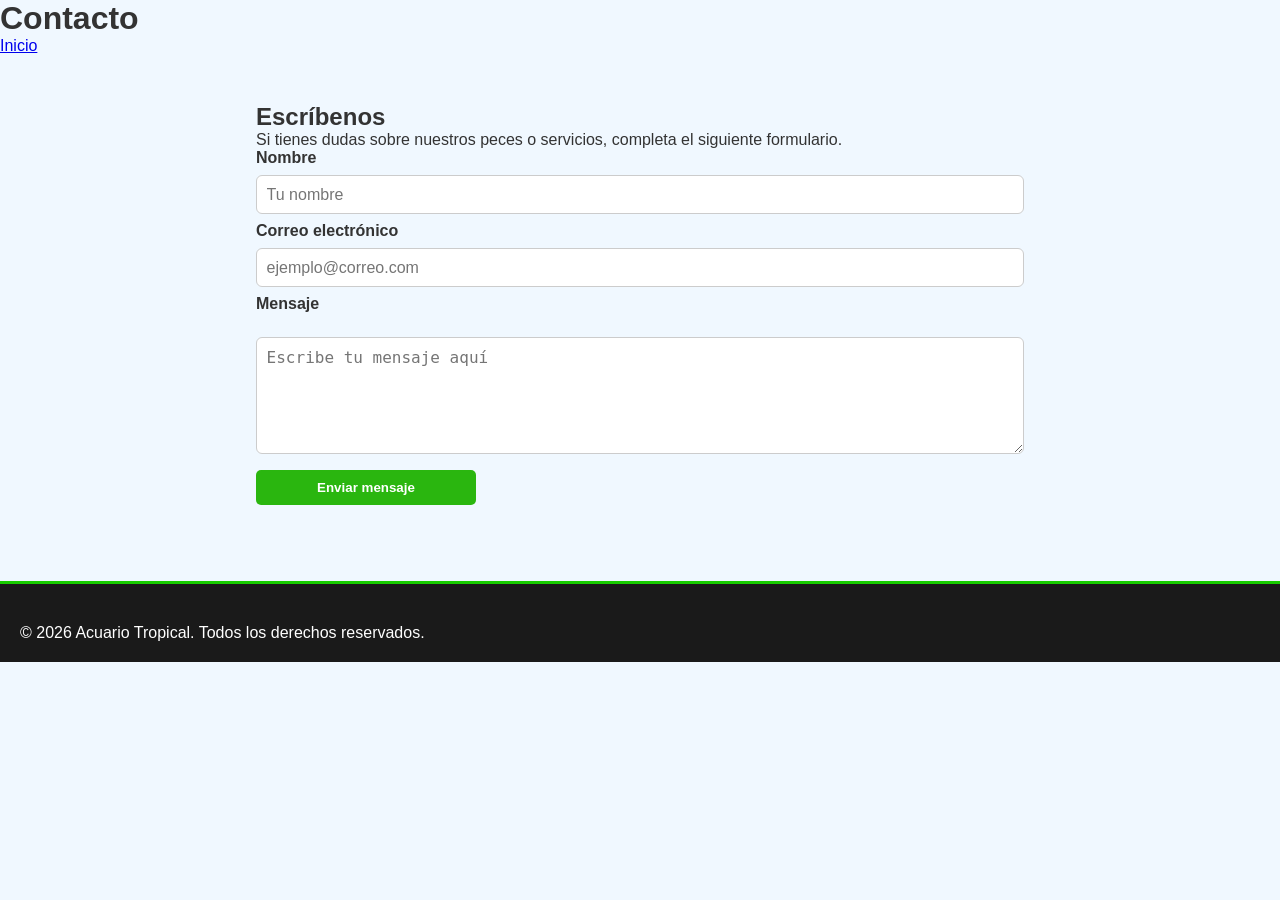
==== pages/contacto.html @ 75797041 "Zoogreen petshop" ====
<!DOCTYPE html>
<html lang="es">
<head>
    <meta charset="UTF-8">
    <meta name="viewport" content="width=device-width, initial-scale=1.0">
    <title>Contacto - Acuario Tropical</title>
    <link rel="stylesheet" href="../Style.css">
</head>
<body>
    <header>
        <h1>Contacto</h1>
        <nav>
            <ul>
                <li><a href="../index.html">Inicio</a></li>
            </ul>
        </nav>
    </header>

    <main>
        <section class="contacto">
            <h2>Escríbenos</h2>
            <p>Si tienes dudas sobre nuestros peces o servicios, completa el siguiente formulario.</p>
            <form>
                <label for="nombre">Nombre</label>
                <input type="text" id="nombre" name="nombre" placeholder="Tu nombre" required>

                <label for="email">Correo electrónico</label>
                <input type="email" id="email" name="email" placeholder="ejemplo@correo.com" required>

                <label for="mensaje">Mensaje</label>
                <textarea id="mensaje" name="mensaje" rows="5" placeholder="Escribe tu mensaje aquí" required></textarea>

                <button type="submit">Enviar mensaje</button>
            </form>
        </section>
    </main>

    <footer>
        <p>&copy; 2026 Acuario Tropical. Todos los derechos reservados.</p>
    </footer>
</body>
</html>
---- Style.css ----
/* 1. RESETEO BÁSICO Y VARIABLES GLOBALES */
* {
    margin: 0;
    padding: 0;
    box-sizing: border-box;
}

body {
    font-family: 'Roboto', sans-serif; /* Fuente externa */
    background-color: #f0f8ff; /* Azul muy claro */
    color: #333;
}

/* 2. ESTILOS DEL HEADER Y NAVEGACIÓN (Flexbox) */
.header {
    background-color: #228B22; 
    padding: 20px 5%; 
    display: flex; 
    justify-content: space-between; 
    align-items: center; 
}

.header__logo h1 {
    color: #ffffff; 
    margin: 0; 
    font-family: sans-serif; 
    font-size: 24px;
}

.nav__list {
    display: flex; 
    gap: 25px; 
    list-style: none; 
    margin: 0;
    padding: 0;
}

.nav__link {
    color: #ffffff; 
    text-decoration: none; 
    font-weight: bold;
    font-family: sans-serif;
    font-size: 16px;
    transition: color 0.3s ease; 
}

.nav__link:hover {
    color: #bbf7d0; 
}

/* El botón de Contacto que resalta */
.nav__link--destacado {
    background-color: #ffffff; 
    color: #228B22; 
    padding: 8px 16px; 
    border-radius: 5px; 
}

.nav__link--destacado:hover {
    background-color: #bbf7d0; 
    color: #166534; 
}

/* 3. SECCIÓN DE PRODUCTOS (Flexbox) */
.productos {
    display: flex;
    flex-wrap: wrap; 
    justify-content: center;
    gap: 30px;
    padding: 2rem;
}

.tarjeta-pez {
    background: white;
    border: 2px solid #ddd;
    padding: 10px;
    width: 250px;
    text-align: center;
    border-radius: 10px;    
}

.tarjeta-pez img {
    width: 90%; 
    height: auto;
}

.precio {
    display: block;
    font-weight: bold;
    color: #207c05c9;
    margin: 10px 0;
}

button {
    background-color: #21b304f3;
    border: none;
    padding: 10px;
    cursor: pointer;
    width: 100%;
    color: white; 
    font-weight: bold;
    border-radius: 5px;
}

/* 4. FORMULARIO DE CONTACTO */
.contacto {
    max-width: 800px;
    margin: 2rem auto;
    padding: 1rem;
}

.contacto form {
    display: flex;
    flex-direction: column;
    gap: 0.5rem;
}

.contacto label {
    font-weight: 700;
}

.contacto input,
.contacto textarea {
    padding: 0.6rem;
    border: 1px solid #ccc;
    border-radius: 6px;
    font-size: 1rem;
}

.contacto textarea {
    margin-top: 1rem; 
    resize: vertical;
}

.contacto button {
    width: auto;
    max-width: 220px;
    margin-top: 0.5rem;
}

/* 5. FOOTER (CSS Grid nativo) */
footer {
    background-color: #1a1a1a;
    color: #ffffff;
    padding: 40px 20px 20px;
    margin-top: 60px;
    border-top: 3px solid #18cc00;
}

.footer-content {
    display: grid;
    grid-template-columns: repeat(auto-fit, minmax(250px, 1fr));
    gap: 30px;
    max-width: 1200px;
    margin: 0 auto 30px;
}

.footer-section h4 {
    color: #18cc00;
    margin-bottom: 15px;
    font-size: 1.1em;
    text-transform: uppercase;
    border-bottom: 2px solid #18cc00;
    padding-bottom: 10px;
}

.footer-section p {
    font-size: 0.95em;
    line-height: 1.6;
    margin-bottom: 10px;
}

.footer-section ul {
    list-style: none;
    padding: 0;
}

.footer-section ul li {
    font-size: 0.95em;
    line-height: 1.8;
    margin-bottom: 8px;
}

.footer-section a {
    color: #18cc00;
    text-decoration: none;
    transition: color 0.3s ease;
}

.footer-section a:hover {
    color: #00d4ff;
    text-decoration: underline;
}

.footer-bottom {
    text-align: center;
    border-top: 1px solid #333333;
    padding-top: 20px;
    font-size: 0.9em;
    color: #999999;
}

/* 6. MEDIA QUERIES (Diseño Responsivo para Celulares) */
@media (max-width: 768px) {
    .header {
        flex-direction: column;
        align-items: flex-start;
        gap: 1rem;
    }

    .nav__list {
        flex-direction: column;
        gap: 10px;
    }

    .productos {
        flex-direction: column;
        align-items: center;
        gap: 20px;
        padding: 1rem;
    }

    .tarjeta-pez {
        width: 100%;
        max-width: 320px;
    }

    .contacto {
        padding: 1rem;
        margin: 1rem;
    }

    .footer-content {
        grid-template-columns: 1fr;
    }
}
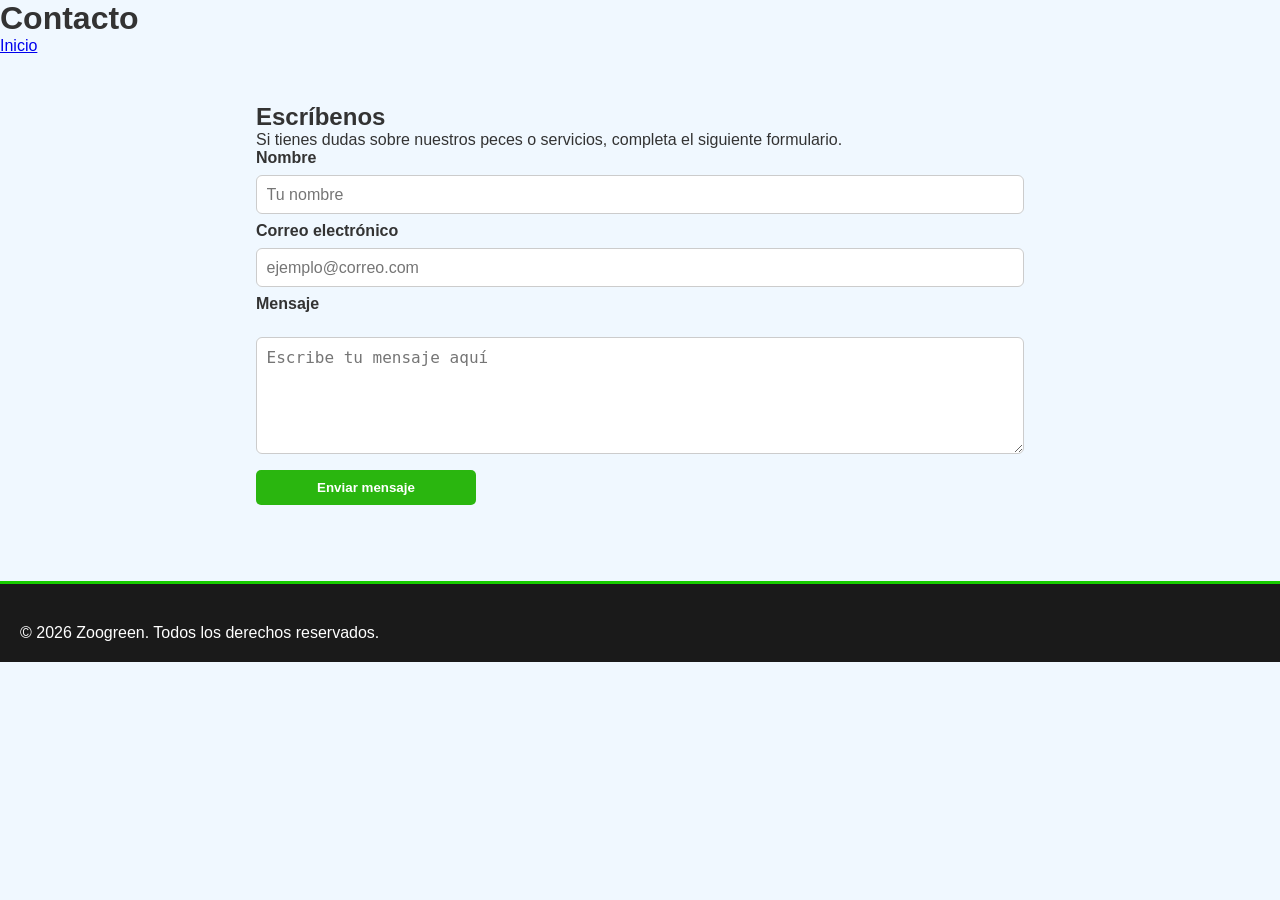
==== commit db4ab52e: "actualizacion index, CC" ====
--- a/pages/contacto.html
+++ b/pages/contacto.html
@@ -3,7 +3,7 @@
 <head>
     <meta charset="UTF-8">
     <meta name="viewport" content="width=device-width, initial-scale=1.0">
-    <title>Contacto - Acuario Tropical</title>
+    <title>Contacto - Zoogreen</title>
     <link rel="stylesheet" href="../Style.css">
 </head>
 <body>
@@ -36,7 +36,7 @@
     </main>
 
     <footer>
-        <p>&copy; 2026 Acuario Tropical. Todos los derechos reservados.</p>
+        <p>&copy; 2026 Zoogreen. Todos los derechos reservados.</p>
     </footer>
 </body>
 </html>
--- a/Style.css
+++ b/Style.css
@@ -14,22 +14,45 @@
 /* 2. ESTILOS DEL HEADER Y NAVEGACIÓN (Flexbox) */
 .header {
     background-color: #228B22; 
-    padding: 20px 5%; 
+    padding: 25px 3%; 
     display: flex; 
-    justify-content: space-between; 
+    justify-content: flex-start; 
     align-items: center; 
+    flex-wrap: nowrap;
+    gap: 20px;
+}
+
+.header__carrito {
+    margin-left: auto; 
+}
+
+.carrito-btn {
+    display: flex; 
+    align-items: center;
+    justify-content: center;
+    width: 42px; 
+    height: 42px; 
+    color: #ffffff; 
+    border: 1px solid rgba(255, 255, 255, 0.4); 
+    border-radius: 5px; 
+    text-decoration: none;
+    transition: all 0.3s ease;
+    font-size: 18px; /* [NUEVO]: Cambia este número si quieres el icono más grande o más pequeño */
 }
 
 .header__logo h1 {
     color: #ffffff; 
     margin: 0; 
     font-family: sans-serif; 
-    font-size: 24px;
+    font-size: 22px;
+    text-align: center; 
+    line-height: 1.1;
 }
 
 .nav__list {
     display: flex; 
-    gap: 25px; 
+    align-items: center;
+    gap: 40px; 
     list-style: none; 
     margin: 0;
     padding: 0;
@@ -40,8 +63,12 @@
     text-decoration: none; 
     font-weight: bold;
     font-family: sans-serif;
-    font-size: 16px;
+    font-size: 14px;
     transition: color 0.3s ease; 
+    display: inline-block;
+    text-align: center;
+    line-height: 1.2;
+    transition color 0.3s ease, background-color 0.3s ease;
 }
 
 .nav__link:hover {
